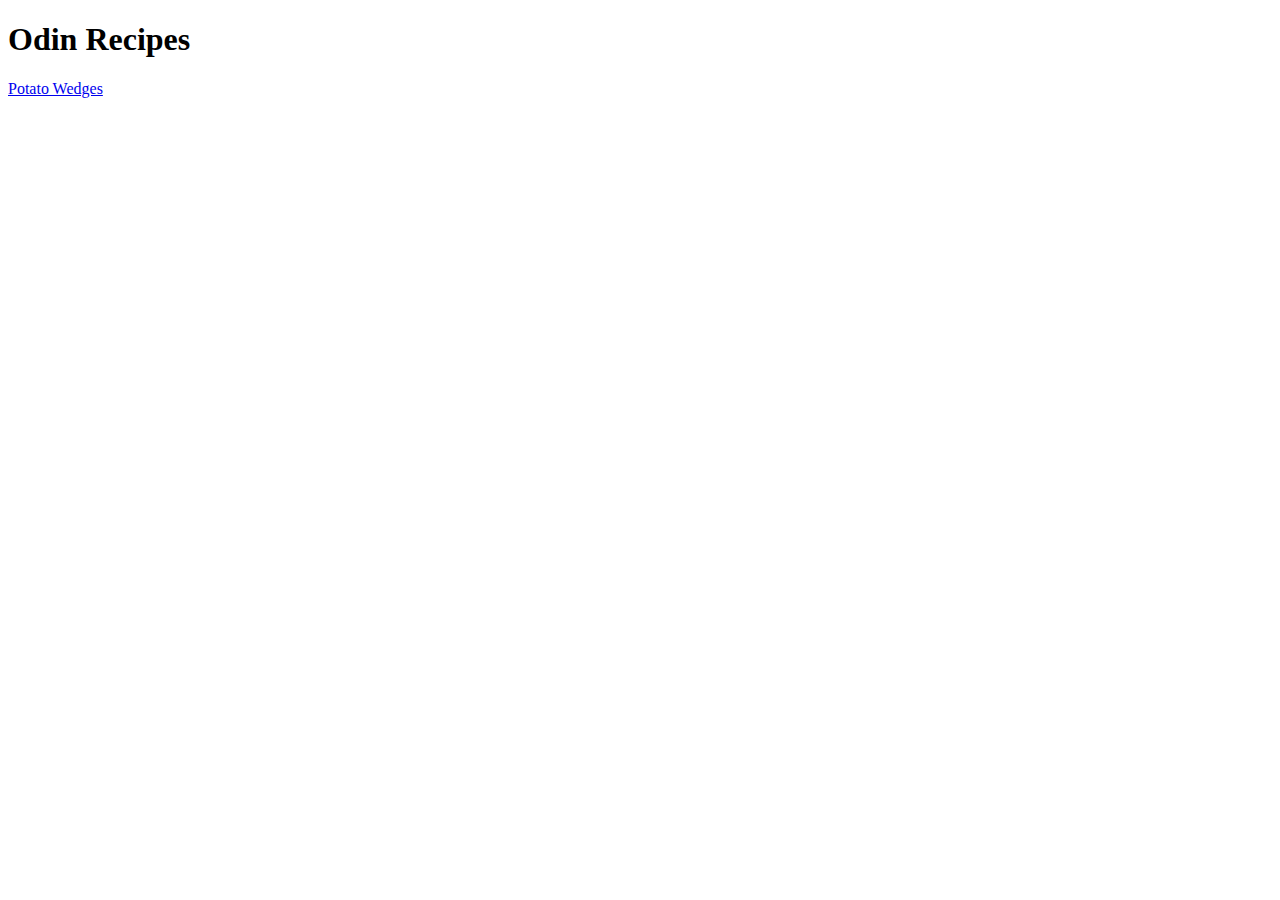
==== index.html @ bbd9b2fd "Create basic folder structure and edited README.md" ====
<!DOCTYPE html>
<html lang="en">
    <head>
        <meta content="text/html;charset=UTF-8"/>
        <title>Recipes</title>
    </head>
    <body>
        <h1>Odin Recipes</h1>
        <a href="./recipes/potato-wedges.html">Potato Wedges</a>
    </body>
</html>
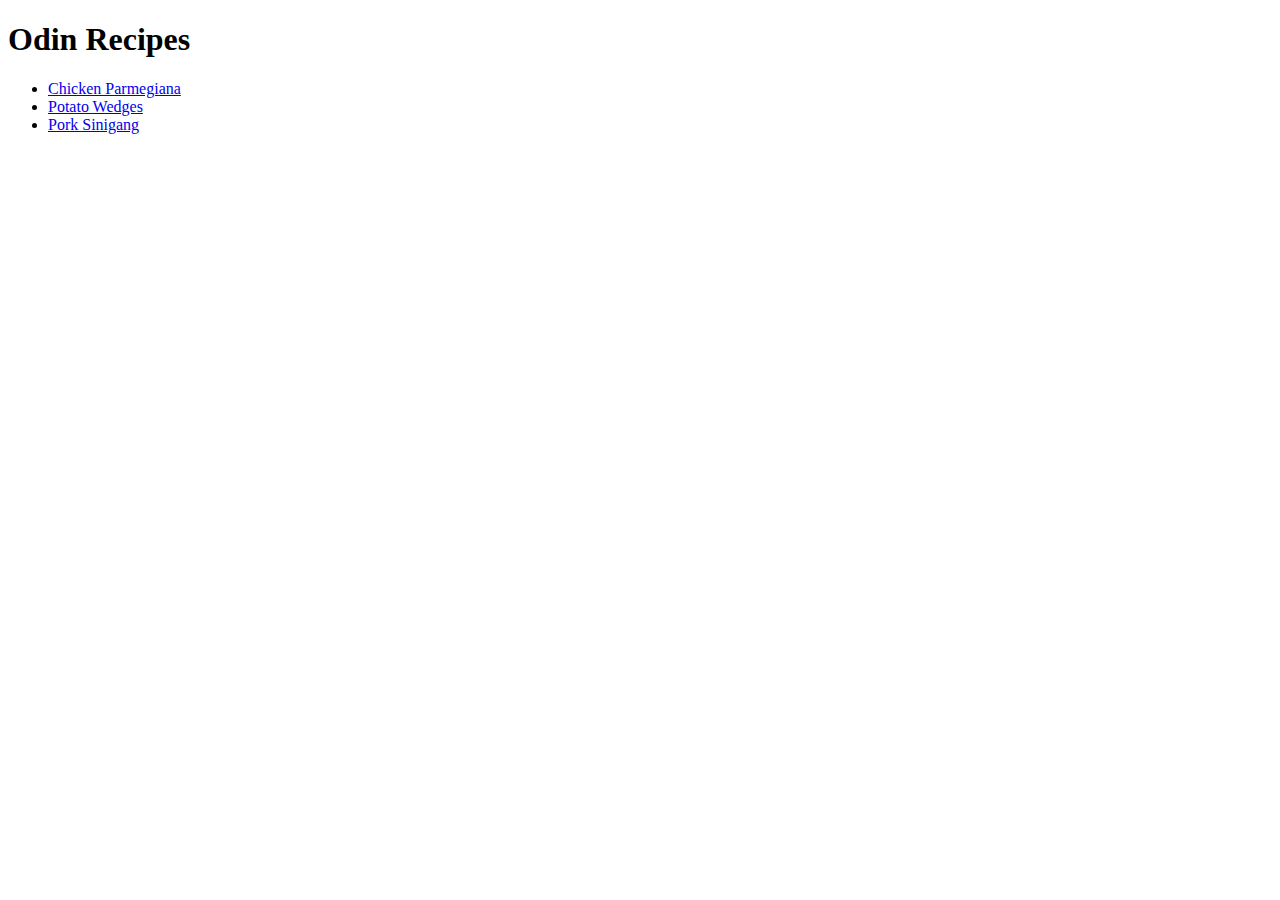
==== commit fc54c9f5: "Create 3 recipe files in html. Link it to index.html" ====
--- a/index.html
+++ b/index.html
@@ -6,6 +6,10 @@
     </head>
     <body>
         <h1>Odin Recipes</h1>
-        <a href="./recipes/potato-wedges.html">Potato Wedges</a>
+       <ul>
+        <li><a href="./recipes/chicken-parmigiana.html">Chicken Parmegiana</a></li>
+        <li><a href="./recipes/potato-wedges.html">Potato Wedges</a></li>
+        <li><a href="./recipes/sinigang.html">Pork Sinigang</a></li>
+       </ul>
     </body>
 </html>  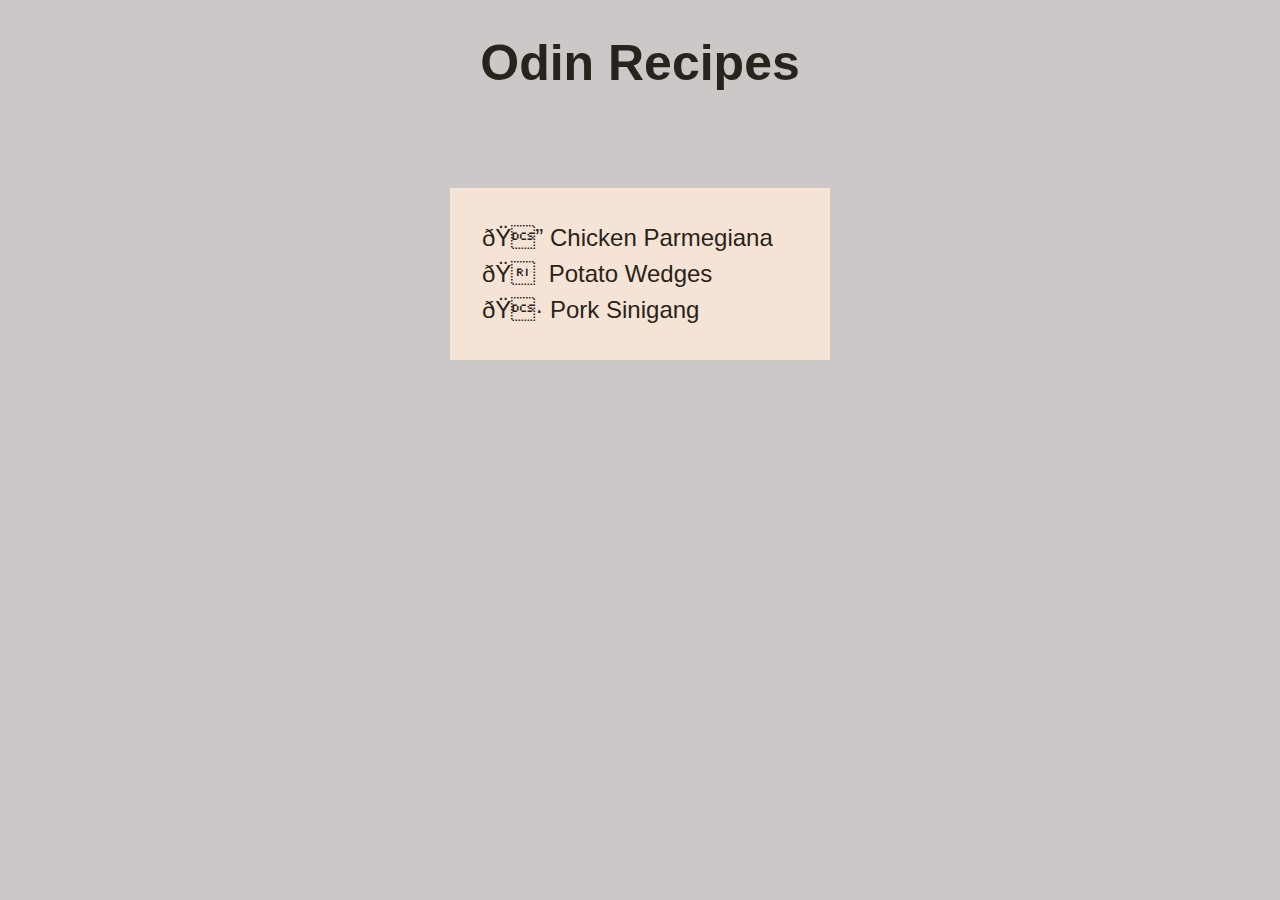
==== commit e4341c0d: "Added basic styling edited README.md" ====
--- a/index.html
+++ b/index.html
@@ -2,14 +2,16 @@
 <html lang="en">
     <head>
         <meta content="text/html;charset=UTF-8"/>
+        <link rel="stylesheet" href="./assets/styles.css">
         <title>Recipes</title>
     </head>
     <body>
         <h1>Odin Recipes</h1>
-       <ul>
-        <li><a href="./recipes/chicken-parmigiana.html">Chicken Parmegiana</a></li>
-        <li><a href="./recipes/potato-wedges.html">Potato Wedges</a></li>
-        <li><a href="./recipes/sinigang.html">Pork Sinigang</a></li>
+        <img id="cover-img" src="https://images.pexels.com/photos/6287575/pexels-photo-6287575.jpeg?auto=compress&cs=tinysrgb&w=1260&h=750&dpr=1" alt="" srcset="">
+       <ul class="recipe-list">
+        <li><a href="./recipes/chicken-parmigiana.html">🐔 Chicken Parmegiana</a></li>
+        <li><a href="./recipes/potato-wedges.html">🍠 Potato Wedges</a></li>
+        <li><a href="./recipes/sinigang.html">🐷 Pork Sinigang</a></li>
        </ul>
     </body>
 </html>  --- a/assets/styles.css
+++ b/assets/styles.css
@@ -0,0 +1,80 @@
+body {
+    text-align: center;
+    background-color: #CBC8C7;
+    color: #29241B;
+    font-family:Verdana, Geneva, Tahoma, sans-serif;
+    font-size: 1.25rem;
+}
+
+h1 {
+    font-size: 50px;
+}
+
+h3 {
+    font-size: 30px;
+    font-weight: 300;
+}
+ul li {
+    list-style-type: none;
+}
+
+li a {
+    text-decoration: none;
+    color: #29241B;
+    font-size: 1.5rem;
+    line-height: 1.50;
+    text-align: left;
+    font-weight: 100;
+}
+
+#cover-img {
+    width: 40%;
+}
+
+.desc {
+    width: 50%;
+    margin: 0 auto;
+    text-align: left;
+    line-height: 1.25;
+}
+
+h3.desc {
+    margin: 40px auto;
+    text-align: center;
+}
+
+.recipe-list {
+    background-color: #f5e4d6;
+    width: 25%;
+    margin: 40px auto;
+    text-align: left;
+    padding: 2rem;
+}
+
+.back {
+    text-decoration: none;
+    display: block;
+    margin-bottom: 2rem;
+    color:  #29241B;
+}
+
+.ingredients, .steps {
+
+    width: 50%;
+    margin: 0 auto;
+
+}
+.ingredients li {
+    list-style-type: square;
+    text-align: left;
+    font-size: 1.25rem;
+
+}
+
+
+.steps li {
+    text-align: left;
+    text-align: left;
+    font-size: 1.25rem;
+    font-weight: 100;
+}
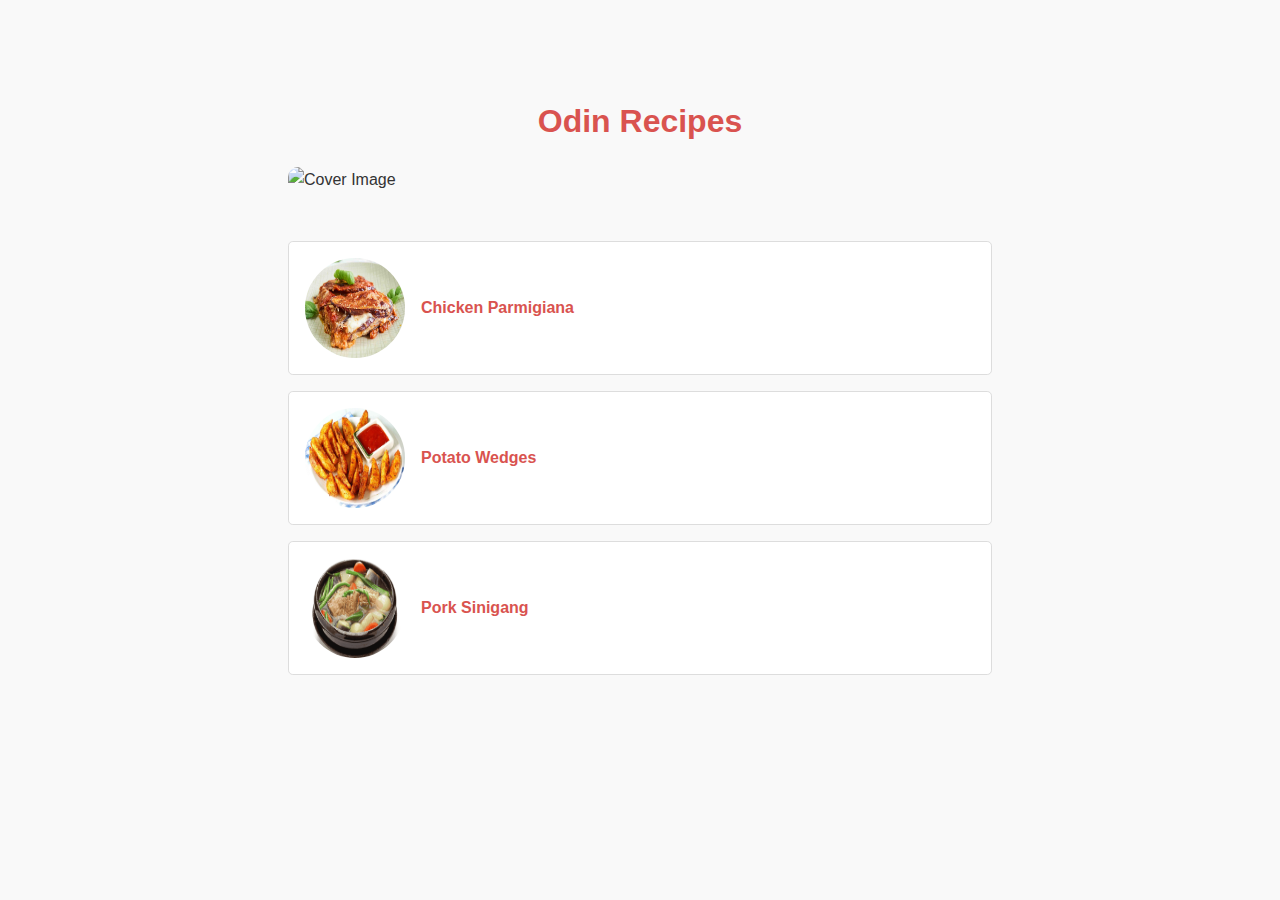
==== commit 87efc8c5: "feat:  update images and enhance overall CSS styling - Replaced existing images with new ones - Adde" ====
--- a/index.html
+++ b/index.html
@@ -1,17 +1,32 @@
 <!DOCTYPE html>
 <html lang="en">
-    <head>
-        <meta content="text/html;charset=UTF-8"/>
-        <link rel="stylesheet" href="./assets/styles.css">
-        <title>Recipes</title>
-    </head>
-    <body>
-        <h1>Odin Recipes</h1>
-        <img id="cover-img" src="https://images.pexels.com/photos/6287575/pexels-photo-6287575.jpeg?auto=compress&cs=tinysrgb&w=1260&h=750&dpr=1" alt="" srcset="">
-       <ul class="recipe-list">
-        <li><a href="./recipes/chicken-parmigiana.html">🐔 Chicken Parmegiana</a></li>
-        <li><a href="./recipes/potato-wedges.html">🍠 Potato Wedges</a></li>
-        <li><a href="./recipes/sinigang.html">🐷 Pork Sinigang</a></li>
-       </ul>
-    </body>
-</html>  +
+<head>
+    <meta charset="UTF-8">
+    <link rel="stylesheet" href="./assets/styles.css">
+    <title>Recipes</title>
+</head>
+
+<body>
+    <h1>Odin Recipes</h1>
+    <img id="cover-img"
+        src="https://images.pexels.com/photos/6287575/pexels-photo-6287575.jpeg?auto=compress&cs=tinysrgb&w=1260&h=750&dpr=1"
+        alt="Cover Image">
+    <ul class="recipe-list">
+        <li>
+            <img src="./assets/parmigiana.jpg" alt="Chicken Parmigiana">
+            <a href="./recipes/chicken-parmigiana.html">Chicken Parmigiana</a>
+        </li>
+        <li>
+            <img src="./assets/wedges.jpg""
+                alt=" Potato Wedges">
+            <a href="./recipes/potato-wedges.html">Potato Wedges</a>
+        </li>
+        <li>
+            <img src="./assets/sinigang.png" alt="Pork Sinigang">
+            <a href="./recipes/sinigang.html">Pork Sinigang</a>
+        </li>
+    </ul>
+</body>
+
+</html>--- a/assets/styles.css
+++ b/assets/styles.css
@@ -1,80 +1,103 @@
+:root {
+  --primary-color: #d9534f;
+  --secondary-color: #5bc0de;
+  --background-color: #f9f9f9;
+  --text-color: #333;
+  --border-color: #ddd;
+  --button-bg-color: #5bc0de;
+  --button-text-color: #fff;
+  --button-hover-bg-color: #0275d8;
+  --button-hover-text-color: #fff;
+}
+
+* {
+  margin: 0;
+  padding: 0;
+  box-sizing: border-box;
+}
+
+/* Typography */
 body {
-    text-align: center;
-    background-color: #CBC8C7;
-    color: #29241B;
-    font-family:Verdana, Geneva, Tahoma, sans-serif;
-    font-size: 1.25rem;
+  font-family: "Arial", sans-serif;
+  line-height: 1.6;
+  color: var(--text-color);
+  background-color: var(--background-color);
+  max-width: 800px;
+  margin: 3em auto;
+  padding: 3em;
 }
 
 h1 {
-    font-size: 50px;
-}
-
-h3 {
-    font-size: 30px;
-    font-weight: 300;
-}
-ul li {
-    list-style-type: none;
-}
-
-li a {
-    text-decoration: none;
-    color: #29241B;
-    font-size: 1.5rem;
-    line-height: 1.50;
-    text-align: left;
-    font-weight: 100;
+  color: var(--primary-color);
+  text-align: center;
+  margin-bottom: 20px;
 }
 
 #cover-img {
-    width: 40%;
-}
-
-.desc {
-    width: 50%;
-    margin: 0 auto;
-    text-align: left;
-    line-height: 1.25;
-}
-
-h3.desc {
-    margin: 40px auto;
-    text-align: center;
+  display: block;
+  width: 100%;
+  max-width: 1105px;
+  height: auto;
+  border-radius: 10px;
+  margin-bottom: 3em;
 }
 
 .recipe-list {
-    background-color: #f5e4d6;
-    width: 25%;
-    margin: 40px auto;
-    text-align: left;
-    padding: 2rem;
+  list-style: none;
+  display: flex;
+  flex-direction: column;
+  gap: 1em;
+  padding: 0;
 }
 
-.back {
-    text-decoration: none;
-    display: block;
-    margin-bottom: 2rem;
-    color:  #29241B;
+.recipe-list li {
+  background-color: #fff;
+  border: 1px solid var(--border-color);
+  border-radius: 0.3rem;
+  padding: 1em;
+  transition: transform 0.2s;
+  display: flex;
+  align-items: center;
 }
 
-.ingredients, .steps {
-
-    width: 50%;
-    margin: 0 auto;
-
-}
-.ingredients li {
-    list-style-type: square;
-    text-align: left;
-    font-size: 1.25rem;
-
+.recipe-list li:hover {
+  transform: scale(1.05);
+  border-color: var(--secondary-color);
 }
 
+.recipe-list a {
+  text-decoration: none;
+  color: var(--primary-color);
+  font-weight: bold;
+}
 
-.steps li {
-    text-align: left;
-    text-align: left;
-    font-size: 1.25rem;
-    font-weight: 100;
+.recipe-list li img {
+  width: 100px;
+  height: 100px;
+  border-radius: 50%;
+  margin-right: 1em;
 }
+
+.desc,
+.ingredients,
+.steps,
+h3 {
+  margin-bottom: 1em;
+}
+
+nav button {
+  outline: none;
+  border: none;
+  font-size: 1.125rem;
+  padding: 0.5em 1.5em;
+  background: var(--button-bg-color);
+  color: var(--button-text-color);
+  border-radius: 5px;
+  transition: all 1s;
+}
+
+nav button:hover {
+  background-color: var(--button-hover-bg-color);
+  color: var(--button-hover-text-color);
+  transform: rotate(-5deg) scale(1.125);
+}
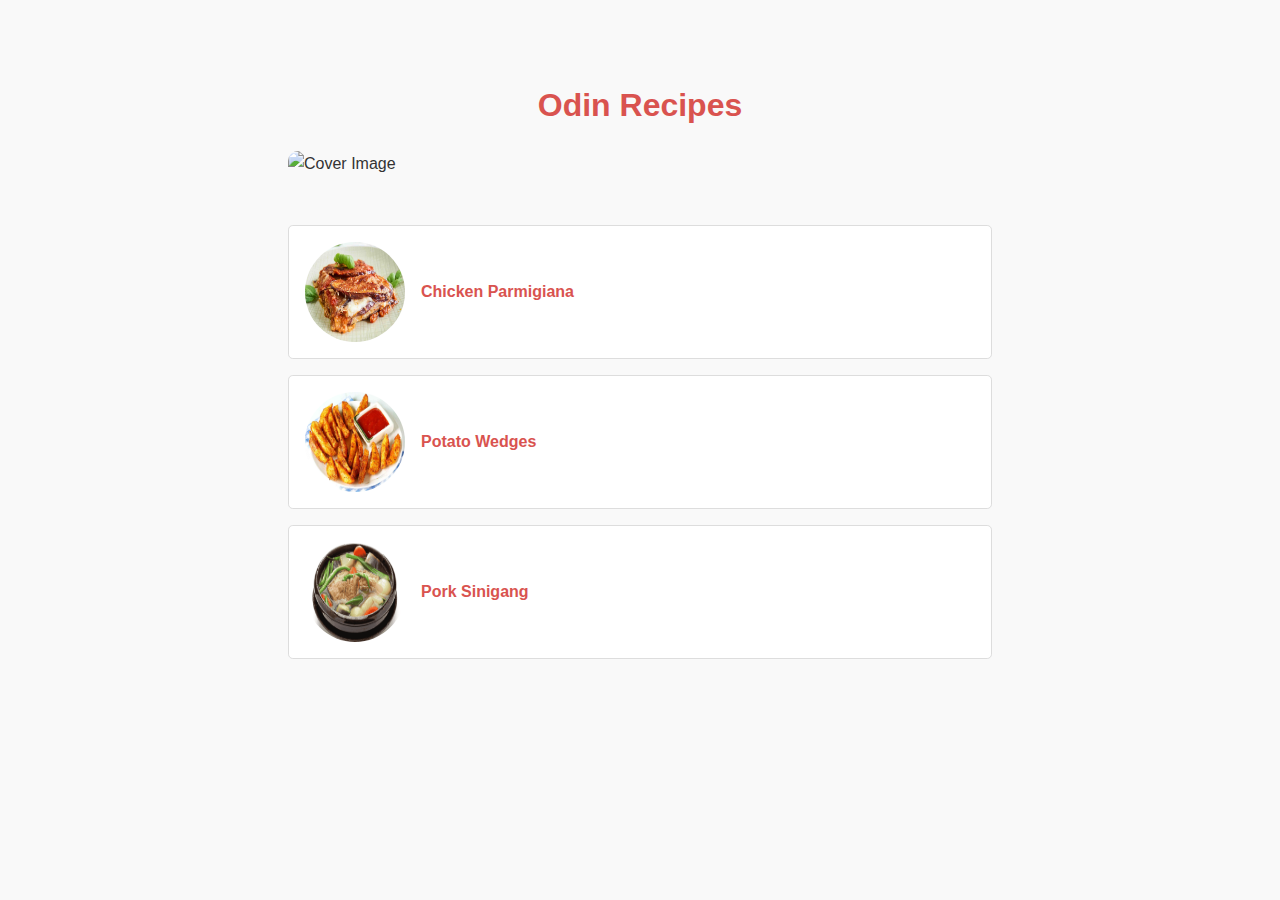
==== commit 7baf7bba: "fix: resolve link issues and mobile view issue - Fixed broken "back" link in the recipes - Added mis" ====
--- a/index.html
+++ b/index.html
@@ -2,9 +2,11 @@
 <html lang="en">
 
 <head>
-    <meta charset="UTF-8">
-    <link rel="stylesheet" href="./assets/styles.css">
-    <title>Recipes</title>
+    <meta charset="UTF-8" />
+    <meta http-equiv="X-UA-Compatible" content="IE=edge" />
+    <meta name="viewport" content="width=device-width, initial-scale=1.0" />
+    <link rel="stylesheet" href="../assets/styles.css">
+    <title>My Favorite Dishes</title>
 </head>
 
 <body>
@@ -13,19 +15,29 @@
         src="https://images.pexels.com/photos/6287575/pexels-photo-6287575.jpeg?auto=compress&cs=tinysrgb&w=1260&h=750&dpr=1"
         alt="Cover Image">
     <ul class="recipe-list">
-        <li>
-            <img src="./assets/parmigiana.jpg" alt="Chicken Parmigiana">
-            <a href="./recipes/chicken-parmigiana.html">Chicken Parmigiana</a>
-        </li>
-        <li>
-            <img src="./assets/wedges.jpg""
+        <a href="./recipes/chicken-parmigiana.html">
+            <li>
+
+                <img src="./assets/parmigiana.jpg" alt="Chicken Parmigiana">
+
+                <p>Chicken Parmigiana</p>
+            </li>
+        </a>
+        <a href="./recipes/potato-wedges.html">
+            <li>
+                <img src="./assets/wedges.jpg""
                 alt=" Potato Wedges">
-            <a href="./recipes/potato-wedges.html">Potato Wedges</a>
-        </li>
-        <li>
-            <img src="./assets/sinigang.png" alt="Pork Sinigang">
-            <a href="./recipes/sinigang.html">Pork Sinigang</a>
-        </li>
+                Potato Wedges
+            </li>
+
+        </a>
+        <a href="./recipes/sinigang.html">
+            <li>
+                <img src="./assets/sinigang.png" alt="Pork Sinigang">
+                Pork Sinigang
+            </li>
+
+        </a>
     </ul>
 </body>
 
--- a/assets/styles.css
+++ b/assets/styles.css
@@ -16,6 +16,11 @@
   box-sizing: border-box;
 }
 
+ul,
+ol {
+  padding-left: 3em; /* Adjust this value as needed */
+}
+
 /* Typography */
 body {
   font-family: "Arial", sans-serif;
@@ -23,7 +28,7 @@
   color: var(--text-color);
   background-color: var(--background-color);
   max-width: 800px;
-  margin: 3em auto;
+  margin: 2em auto;
   padding: 3em;
 }
 
@@ -58,6 +63,7 @@
   transition: transform 0.2s;
   display: flex;
   align-items: center;
+  flex-shrink: 0;
 }
 
 .recipe-list li:hover {
@@ -71,10 +77,11 @@
   font-weight: bold;
 }
 
-.recipe-list li img {
+.recipe-list img {
+  flex-shrink: 0;
   width: 100px;
   height: 100px;
-  border-radius: 50%;
+  border-radius: 100px;
   margin-right: 1em;
 }
 
@@ -85,9 +92,15 @@
   margin-bottom: 1em;
 }
 
-nav button {
-  outline: none;
-  border: none;
+.recipe-img {
+  display: block;
+  margin: 0 auto;
+  width: 100%;
+  margin-bottom: 2em;
+}
+
+.back {
+  text-decoration: none;
   font-size: 1.125rem;
   padding: 0.5em 1.5em;
   background: var(--button-bg-color);
@@ -96,8 +109,12 @@
   transition: all 1s;
 }
 
-nav button:hover {
+.back:hover {
   background-color: var(--button-hover-bg-color);
   color: var(--button-hover-text-color);
   transform: rotate(-5deg) scale(1.125);
 }
+
+.steps {
+  margin-bottom: 2em;
+}
